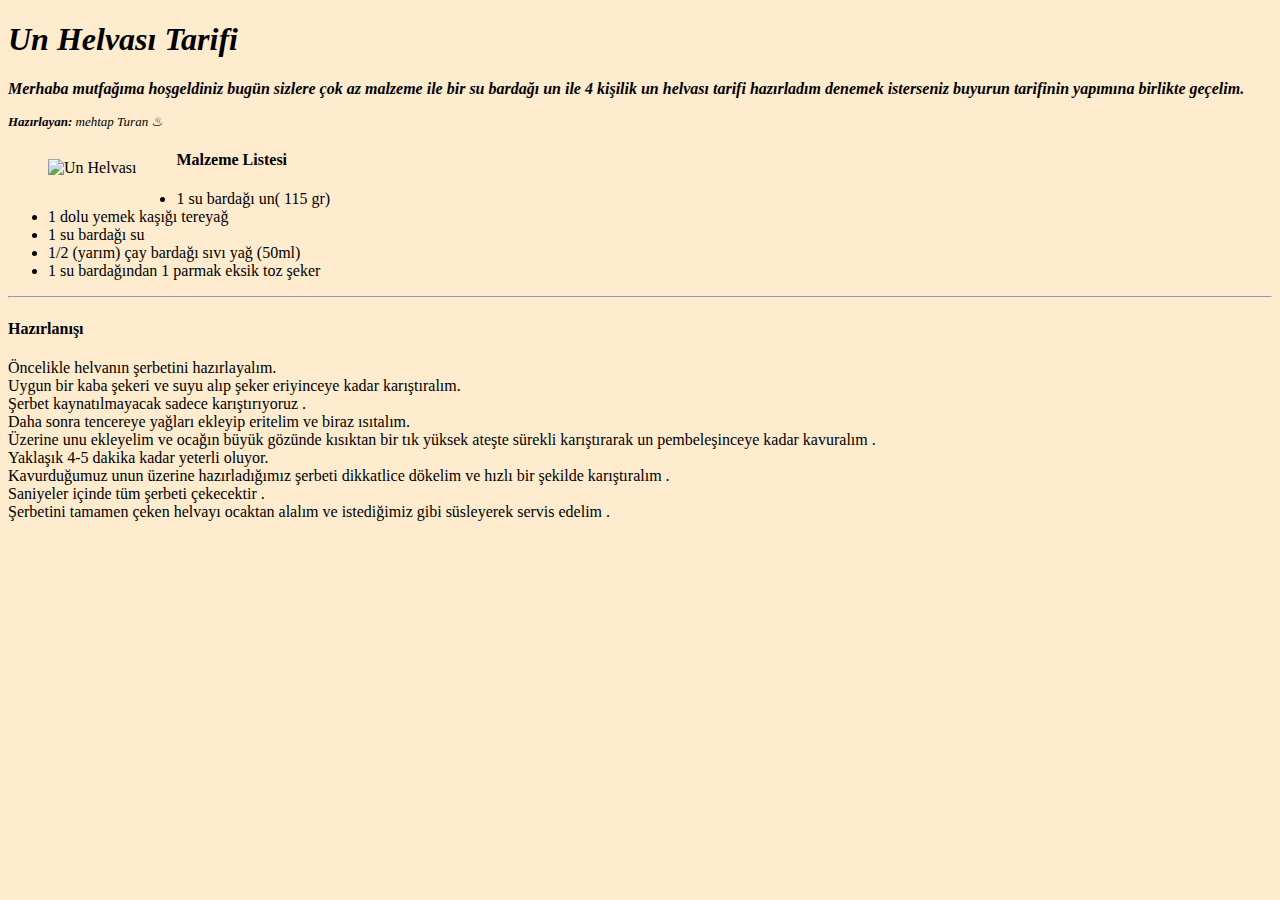
==== odev_3/index.html @ 64f5284d "odev 3" ====
<!DOCTYPE html>
<html lang="en">
<head>
    <meta charset="UTF-8">
    <meta http-equiv="X-UA-Compatible" content="IE=edge">
    <meta name="viewport" content="width=device-width, initial-scale=1.0">
    <title>Un Helvası</title>
</head>
<body style="background-color: blanchedalmond;">
    <h1><strong><em>Un Helvası Tarifi</em></strong></h1>
    <p><strong><em>Merhaba mutfağıma hoşgeldiniz bugün sizlere çok az malzeme ile bir su bardağı un ile 4 kişilik un helvası tarifi hazırladım denemek isterseniz buyurun tarifinin yapımına birlikte geçelim.</em></strong></p>
    <p style="font-size: small; list-style: disc;"><em><strong>Hazırlayan:</strong> mehtap Turan ♨</em></p>
    <figure style="float: left;">
        <img src="https://i.nefisyemektarifleri.com/2021/12/28/1-bardak-unla-4-kisilik-lokum-gibi-un-helvasi-tarifi.jpg" alt="Un Helvası" title="Un Helvası">
    </figure>
    <h4>Malzeme Listesi</h4>
    <ul>
        <li>1 su bardağı un( 115 gr)</li>
        <li>1 dolu yemek kaşığı tereyağ</li>
        <li>1 su bardağı su</li>
        <li>1/2 (yarım) çay bardağı sıvı yağ (50ml)</li>
        <li>1 su bardağından 1 parmak eksik toz şeker</li>
    </ul>
    <hr>
    <h4>Hazırlanışı</h4>
    <p>Öncelikle  helvanın şerbetini hazırlayalım. <br>
        Uygun bir kaba şekeri ve suyu alıp şeker eriyinceye kadar karıştıralım.<br>
        Şerbet kaynatılmayacak sadece karıştırıyoruz .<br>
        Daha sonra tencereye yağları ekleyip eritelim ve biraz ısıtalım.<br>
        Üzerine unu ekleyelim ve ocağın büyük gözünde kısıktan bir tık yüksek ateşte sürekli karıştırarak un pembeleşinceye kadar kavuralım .<br>
        Yaklaşık 4-5 dakika kadar yeterli oluyor.<br>
        Kavurduğumuz unun üzerine hazırladığımız şerbeti dikkatlice dökelim ve hızlı bir şekilde karıştıralım .<br>
        Saniyeler içinde tüm şerbeti çekecektir .<br>
        Şerbetini tamamen çeken helvayı ocaktan alalım ve istediğimiz gibi süsleyerek servis edelim .</p>
</body>
</html>
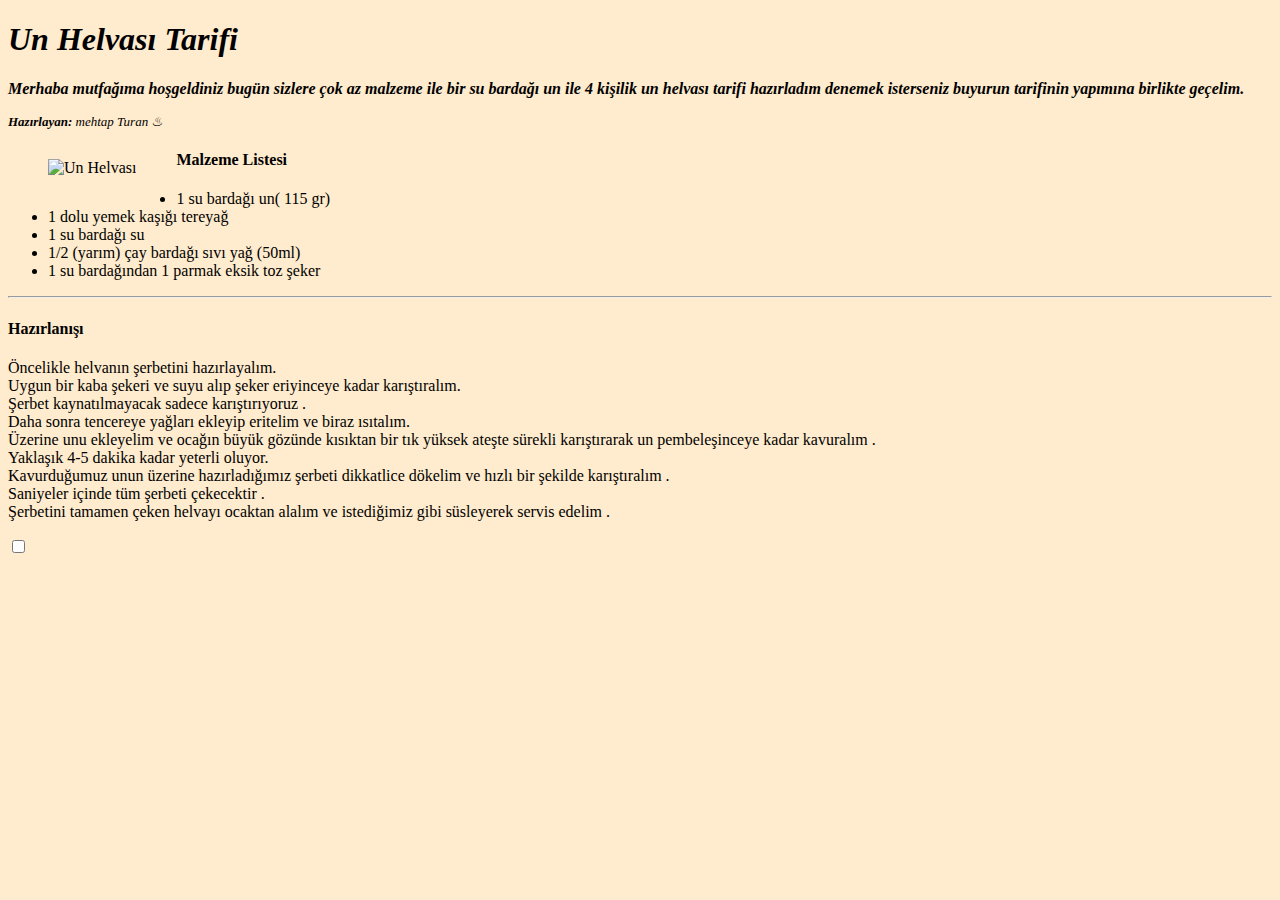
==== commit 2898d3b8: "odev 4" ====
--- a/odev_3/index.html
+++ b/odev_3/index.html
@@ -32,5 +32,6 @@
         Kavurduğumuz unun üzerine hazırladığımız şerbeti dikkatlice dökelim ve hızlı bir şekilde karıştıralım .<br>
         Saniyeler içinde tüm şerbeti çekecektir .<br>
         Şerbetini tamamen çeken helvayı ocaktan alalım ve istediğimiz gibi süsleyerek servis edelim .</p>
+    <input type="checkbox">
 </body>
 </html>